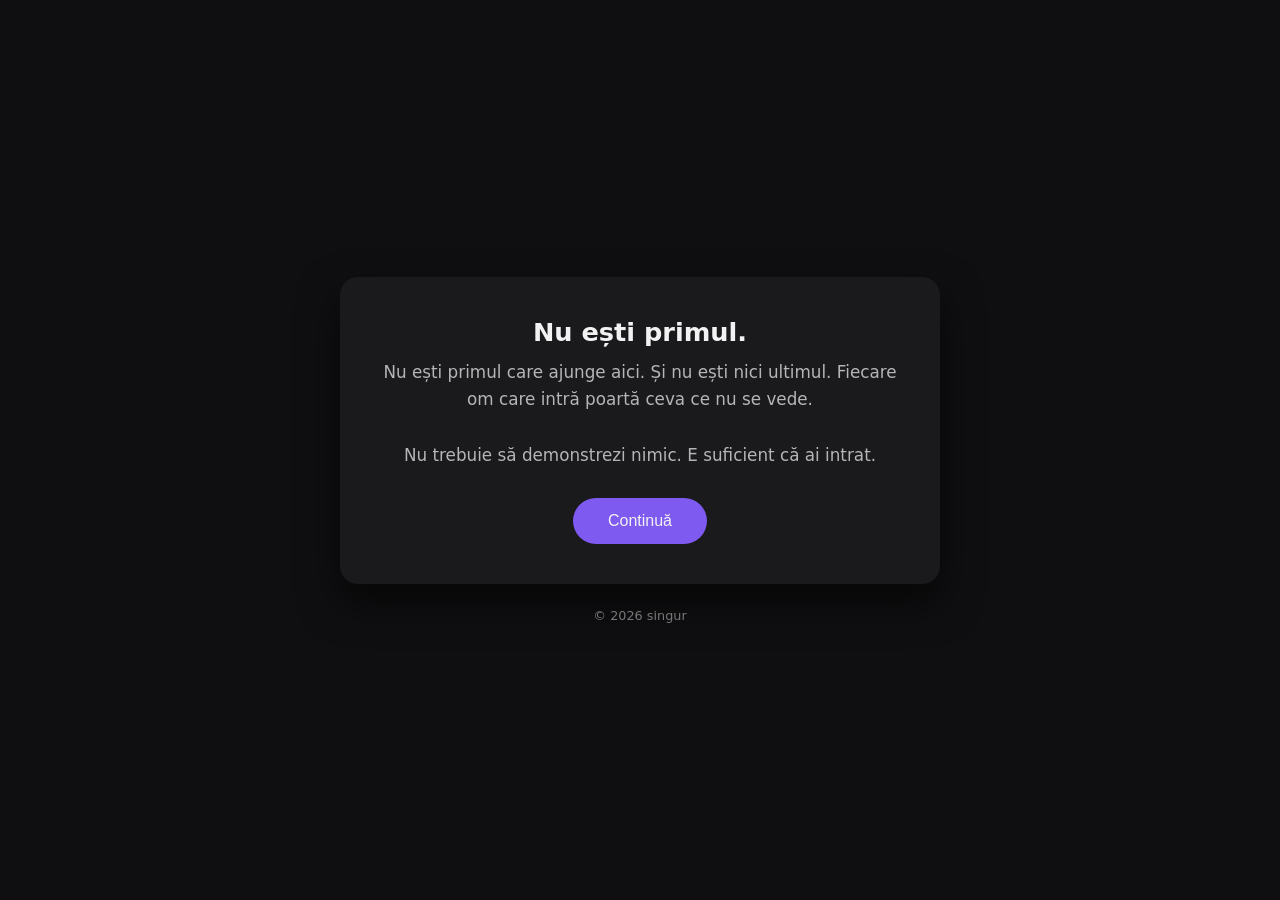
==== camera1.html @ 4a55451b "Update camera1.html" ====
<!DOCTYPE html>
<html lang="ro">
<head>
    <meta charset="UTF-8">
    <title>singur – camera 1</title>
    <link rel="stylesheet" href="style.css">
</head>
<body>
    <div class="main">
        <h2>Nu ești primul.</h2>
        <p>Nu ești primul care ajunge aici. Și nu ești nici ultimul. Fiecare om care intră poartă ceva ce nu se vede.</p>

        <p>Nu trebuie să demonstrezi nimic. E suficient că ai intrat.</p>

        <div class="buttons">
            <a href="camera2.html">
                <button class="primary">Continuă</button>
            </a>
        </div>
    </div>

    <footer>© 2026 singur</footer>
</body>
</html>
---- style.css ----
/* ====== Font & reset ====== */
* {
    box-sizing: border-box;
    margin: 0;
    padding: 0;
}

body {
    font-family: system-ui, -apple-system, BlinkMacSystemFont, "Inter", sans-serif;
    background: #0f0f11;
    color: #f2f2f2;
    min-height: 100vh;

    display: flex;
    flex-direction: column;
    justify-content: center;
    align-items: center;
    text-align: center;

    padding: 1.5rem;
}

/* ====== Container ====== */
.main {
    max-width: 600px;
    width: 100%;
    background: #1a1a1d;
    padding: 2.5rem 2rem;
    border-radius: 18px;
    box-shadow: 0 18px 40px rgba(0, 0, 0, 0.6);
    animation: fadeIn 300ms ease-out;
}

/* ====== Titluri & text ====== */
h1 {
    font-size: 2.4rem;
    margin-bottom: 0.8rem;
}

h2 {
    font-size: 1.6rem;
    margin-bottom: 0.8rem;
}

p {
    font-size: 1.05rem;
    line-height: 1.6;
    color: #b5b5b5;
    margin-bottom: 1.8rem;
}

/* ====== Butoane ====== */
.buttons {
    display: flex;
    gap: 0.8rem;
    justify-content: center;
    flex-wrap: wrap;
}

button {
    font-size: 1rem;
    padding: 0.9rem 2.2rem;
    border-radius: 999px;
    cursor: pointer;
    transition: background 0.22s ease, color 0.22s ease, transform 0.12s ease;
}

/* Primar */
button.primary {
    background: #7f5af0;
    color: #f2f2f2;
    border: none;
}

button.primary:hover {
    background: #6a46d8;
    transform: translateY(-1px);
}

/* Secundar */
button.secondary {
    background: transparent;
    color: #f2f2f2;
    border: 1px solid #f2f2f2;
}

button.secondary:hover {
    background: #f2f2f2;
    color: #0f0f11;
    transform: translateY(-1px);
}

/* ====== Footer ====== */
footer {
    margin-top: 1.5rem;
    font-size: 0.8rem;
    color: #777;
}

/* ====== Animații ====== */
@keyframes fadeIn {
    from {
        opacity: 0;
        transform: translateY(6px);
    }
    to {
        opacity: 1;
        transform: translateY(0);
    }
}

/* ====== Responsive ====== */
@media (max-width: 600px) {
    .main {
        padding: 2rem 1.4rem;
    }

    h1 {
        font-size: 2rem;
    }

    p {
        font-size: 0.98rem;
    }

    button {
        width: 100%;
    }
}
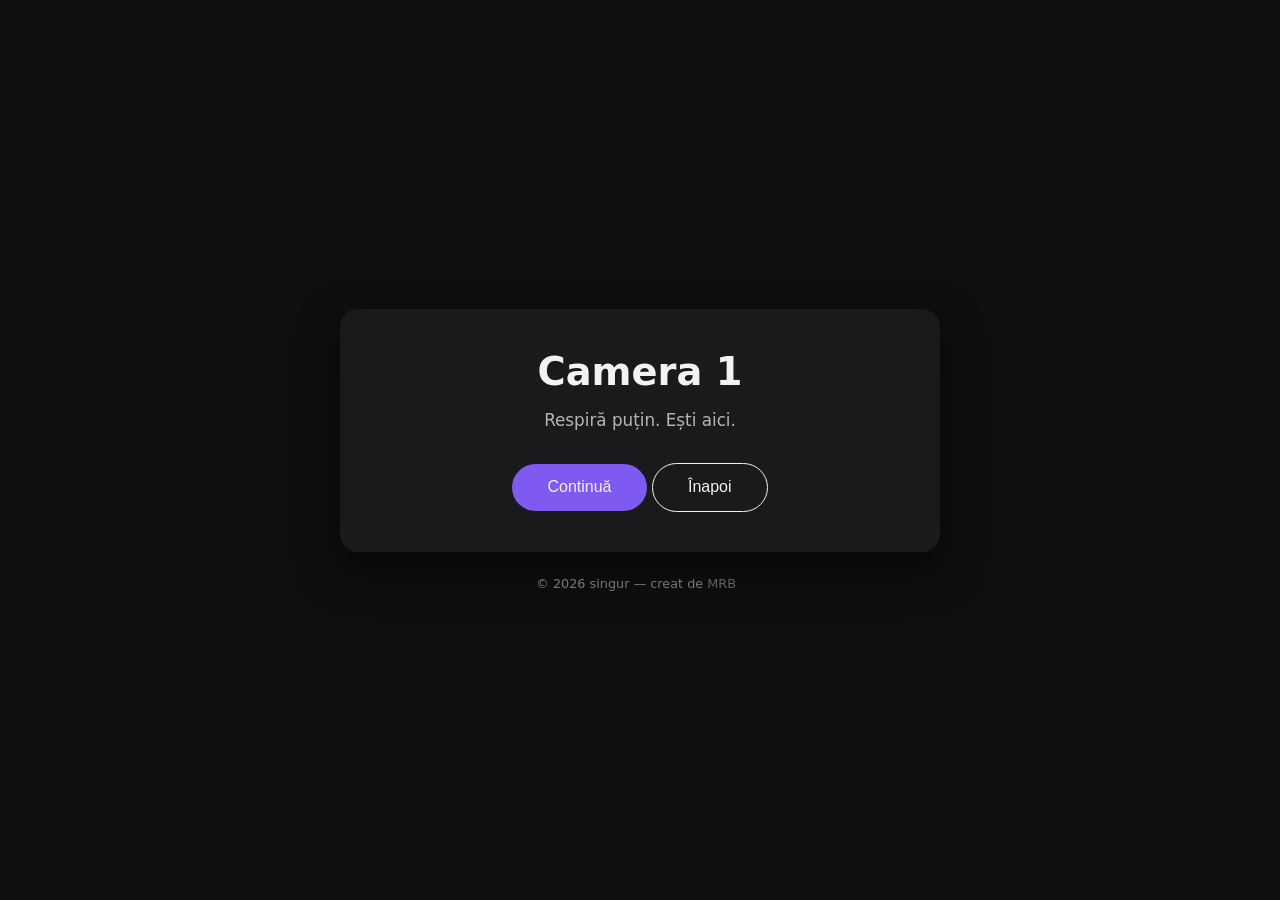
==== commit b86b21b0: "Update camera1.html" ====
--- a/camera1.html
+++ b/camera1.html
@@ -2,23 +2,45 @@
 <html lang="ro">
 <head>
     <meta charset="UTF-8">
-    <title>singur – camera 1</title>
+    <meta name="viewport" content="width=device-width, initial-scale=1.0">
+
+    <title>Camera 1 — singur.blog</title>
+
+    <meta name="description" content="Prima cameră. Un loc liniștit unde începi drumul.">
+    <meta name="keywords" content="camera 1, singur, introspecție">
+    <link rel="canonical" href="https://singur.blog/camera1.html">
+
+    <meta property="og:title" content="Camera 1 — singur.blog">
+    <meta property="og:description" content="Prima cameră. Un loc liniștit unde începi drumul.">
+    <meta property="og:image" content="https://singur.blog/og.png">
+
+    <link rel="icon" type="image/png" href="favicon.png">
     <link rel="stylesheet" href="style.css">
 </head>
+
 <body>
-    <div class="main">
-        <h2>Nu ești primul.</h2>
-        <p>Nu ești primul care ajunge aici. Și nu ești nici ultimul. Fiecare om care intră poartă ceva ce nu se vede.</p>
+    <main class="main">
+        <h1>Camera 1</h1>
+        <p>Respiră puțin. Ești aici.</p>
 
-        <p>Nu trebuie să demonstrezi nimic. E suficient că ai intrat.</p>
+        <nav aria-label="Navigare cameră">
+            <a href="camera2.html"><button class="primary" aria-label="Mergi în camera 2">Continuă</button></a>
+            <a href="index.html"><button class="secondary" aria-label="Înapoi">Înapoi</button></a>
+        </nav>
+    </main>
 
-        <div class="buttons">
-            <a href="camera2.html">
-                <button class="primary">Continuă</button>
-            </a>
-        </div>
-    </div>
+    <footer>
+        © 2026 singur — creat de 
+        <a href="tel:+40700000000" style="color: inherit; text-decoration: none; opacity: 0.8;">
+            MRB
+        </a>
+        <small id="counter" style="opacity:0.4; margin-left:8px;"></small>
+    </footer>
 
-    <footer>© 2026 singur</footer>
+    <script>
+        fetch("https://api.countapi.xyz/hit/singur.blog/visits")
+            .then(r => r.json())
+            .then(d => document.getElementById("counter").textContent = d.value);
+    </script>
 </body>
 </html>
--- a/style.css
+++ b/style.css
@@ -110,20 +110,42 @@
 }
 
 /* ====== Responsive ====== */
+/* ====== Responsive ====== */
 @media (max-width: 600px) {
+
+    body {
+        padding: 0.5rem;
+    }
+
     .main {
-        padding: 2rem 1.4rem;
+        padding: 2.2rem 1.6rem;
+        border-radius: 14px;
     }
 
     h1 {
+        font-size: 2.6rem;
+        line-height: 1.2;
+    }
+
+    h2 {
         font-size: 2rem;
+        line-height: 1.3;
     }
 
     p {
-        font-size: 0.98rem;
+        font-size: 1.25rem;
+        line-height: 1.7;
+        margin-bottom: 2rem;
     }
 
     button {
         width: 100%;
+        font-size: 1.25rem;
+        padding: 1.2rem 1.4rem;
+    }
+
+    .buttons {
+        flex-direction: column;
+        gap: 1rem;
     }
 }
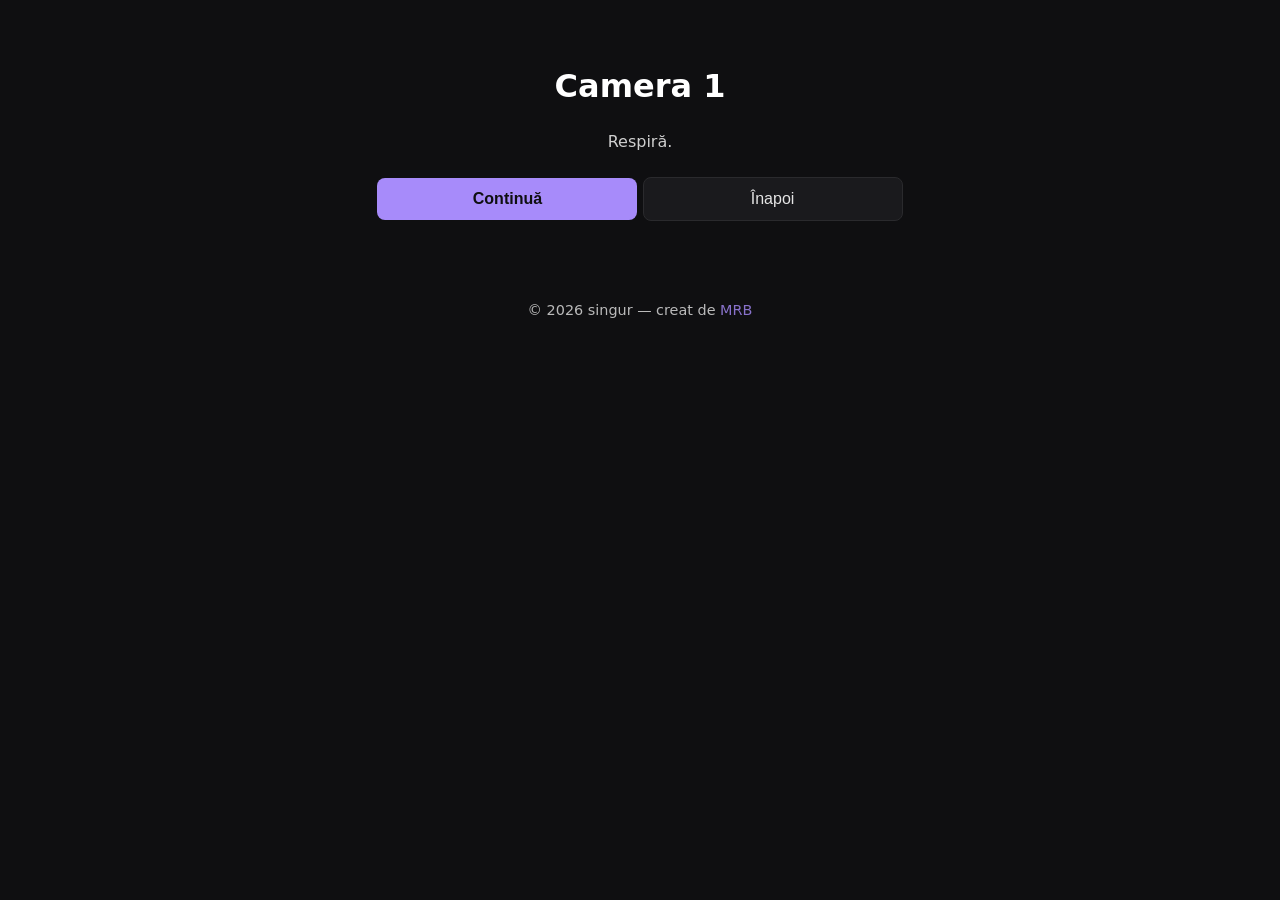
==== commit 77d79d44: "Update camera1.html" ====
--- a/camera1.html
+++ b/camera1.html
@@ -6,12 +6,11 @@
 
     <title>Camera 1 — singur.blog</title>
 
-    <meta name="description" content="Prima cameră. Un loc liniștit unde începi drumul.">
-    <meta name="keywords" content="camera 1, singur, introspecție">
+    <meta name="description" content="Camera 1. Primul pas.">
     <link rel="canonical" href="https://singur.blog/camera1.html">
 
     <meta property="og:title" content="Camera 1 — singur.blog">
-    <meta property="og:description" content="Prima cameră. Un loc liniștit unde începi drumul.">
+    <meta property="og:description" content="Camera 1. Primul pas.">
     <meta property="og:image" content="https://singur.blog/og.png">
 
     <link rel="icon" type="image/png" href="favicon.png">
@@ -21,26 +20,24 @@
 <body>
     <main class="main">
         <h1>Camera 1</h1>
-        <p>Respiră puțin. Ești aici.</p>
+        <p>Respiră.</p>
 
         <nav aria-label="Navigare cameră">
-            <a href="camera2.html"><button class="primary" aria-label="Mergi în camera 2">Continuă</button></a>
-            <a href="index.html"><button class="secondary" aria-label="Înapoi">Înapoi</button></a>
+            <a href="camera2.html"><button class="primary">Continuă</button></a>
+            <a href="index.html"><button class="secondary">Înapoi</button></a>
         </nav>
     </main>
 
     <footer>
         © 2026 singur — creat de 
-        <a href="tel:+40700000000" style="color: inherit; text-decoration: none; opacity: 0.8;">
-            MRB
-        </a>
-        <small id="counter" style="opacity:0.4; margin-left:8px;"></small>
+        <a href="tel:+40700000000">MRB</a>
+        <small id="counter"></small>
     </footer>
 
     <script>
         fetch("https://api.countapi.xyz/hit/singur.blog/visits")
             .then(r => r.json())
-            .then(d => document.getElementById("counter").textContent = d.value);
+            .then(d => counter.textContent = d.value);
     </script>
 </body>
 </html>
--- a/style.css
+++ b/style.css
@@ -1,151 +1,168 @@
-/* ====== Font & reset ====== */
-* {
-    box-sizing: border-box;
+/* ============================
+   BAZĂ
+============================ */
+
+html, body {
     margin: 0;
     padding: 0;
+    background-color: #0f0f11;
+    color: #e5e5e5;
+    font-family: system-ui, -apple-system, BlinkMacSystemFont, "Segoe UI", Roboto, sans-serif;
+    line-height: 1.6;
 }
 
-body {
-    font-family: system-ui, -apple-system, BlinkMacSystemFont, "Inter", sans-serif;
-    background: #0f0f11;
-    color: #f2f2f2;
-    min-height: 100vh;
-
-    display: flex;
-    flex-direction: column;
-    justify-content: center;
-    align-items: center;
-    text-align: center;
-
-    padding: 1.5rem;
+/* Contrast optimizat */
+p, label, small {
+    color: #cfcfcf;
 }
 
-/* ====== Container ====== */
+/* ============================
+   STRUCTURĂ
+============================ */
+
 .main {
     max-width: 600px;
-    width: 100%;
-    background: #1a1a1d;
-    padding: 2.5rem 2rem;
-    border-radius: 18px;
-    box-shadow: 0 18px 40px rgba(0, 0, 0, 0.6);
-    animation: fadeIn 300ms ease-out;
+    margin: 0 auto;
+    padding: 2.5rem 1.5rem;
+    text-align: center;
 }
 
-/* ====== Titluri & text ====== */
 h1 {
-    font-size: 2.4rem;
-    margin-bottom: 0.8rem;
+    font-size: 2rem;
+    margin-bottom: 1rem;
+    color: #ffffff;
 }
 
-h2 {
-    font-size: 1.6rem;
-    margin-bottom: 0.8rem;
+/* ============================
+   BUTOANE
+============================ */
+
+button {
+    padding: 0.75rem 1.4rem;
+    border-radius: 8px;
+    border: none;
+    cursor: pointer;
+    font-size: 1rem;
+    margin: 0.4rem 0;
+    width: 100%;
+    max-width: 260px;
+    transition: opacity 0.2s ease, transform 0.15s ease;
 }
 
-p {
-    font-size: 1.05rem;
-    line-height: 1.6;
-    color: #b5b5b5;
-    margin-bottom: 1.8rem;
+/* accesibilitate: focus vizibil */
+button:focus-visible {
+    outline: 2px solid #a78bfa;
+    outline-offset: 3px;
 }
 
-/* ====== Butoane ====== */
-.buttons {
-    display: flex;
-    gap: 0.8rem;
-    justify-content: center;
-    flex-wrap: wrap;
+/* buton principal */
+.primary {
+    background-color: #a78bfa;
+    color: #0f0f11;
+    font-weight: 600;
 }
 
-button {
-    font-size: 1rem;
-    padding: 0.9rem 2.2rem;
-    border-radius: 999px;
-    cursor: pointer;
-    transition: background 0.22s ease, color 0.22s ease, transform 0.12s ease;
-}
-
-/* Primar */
-button.primary {
-    background: #7f5af0;
-    color: #f2f2f2;
-    border: none;
-}
-
-button.primary:hover {
-    background: #6a46d8;
+.primary:hover {
+    opacity: 0.9;
     transform: translateY(-1px);
 }
 
-/* Secundar */
-button.secondary {
-    background: transparent;
-    color: #f2f2f2;
-    border: 1px solid #f2f2f2;
+/* buton secundar */
+.secondary {
+    background-color: #1a1a1d;
+    color: #e5e5e5;
+    border: 1px solid #2a2a2d;
 }
 
-button.secondary:hover {
-    background: #f2f2f2;
-    color: #0f0f11;
+.secondary:hover {
+    opacity: 0.85;
     transform: translateY(-1px);
 }
 
-/* ====== Footer ====== */
-footer {
-    margin-top: 1.5rem;
-    font-size: 0.8rem;
-    color: #777;
+/* ============================
+   TEXTAREA
+============================ */
+
+textarea {
+    width: 100%;
+    height: 200px;
+    background-color: #1a1a1d;
+    color: #e5e5e5;
+    border: 1px solid #2a2a2d;
+    border-radius: 8px;
+    padding: 1rem;
+    font-size: 1rem;
+    resize: vertical;
+    margin-bottom: 1rem;
 }
 
-/* ====== Animații ====== */
-@keyframes fadeIn {
-    from {
-        opacity: 0;
-        transform: translateY(6px);
-    }
-    to {
-        opacity: 1;
-        transform: translateY(0);
-    }
+/* accesibilitate: focus vizibil */
+textarea:focus-visible {
+    outline: 2px solid #a78bfa;
+    outline-offset: 3px;
 }
 
-/* ====== Responsive ====== */
-/* ====== Responsive ====== */
-@media (max-width: 600px) {
+/* ============================
+   PRE (povestea ta)
+============================ */
 
-    body {
-        padding: 0.5rem;
-    }
+pre {
+    white-space: pre-wrap;
+    background-color: #1a1a1d;
+    padding: 1rem;
+    border-radius: 8px;
+    border: 1px solid #2a2a2d;
+    color: #e5e5e5;
+    text-align: left;
+    font-size: 1rem;
+}
 
-    .main {
-        padding: 2.2rem 1.6rem;
-        border-radius: 14px;
-    }
+/* ============================
+   FOOTER
+============================ */
 
-    h1 {
-        font-size: 2.6rem;
-        line-height: 1.2;
-    }
+footer {
+    text-align: center;
+    padding: 2rem 1rem;
+    font-size: 0.9rem;
+    opacity: 0.8;
+}
 
-    h2 {
-        font-size: 2rem;
-        line-height: 1.3;
-    }
+footer a {
+    color: #a78bfa;
+    text-decoration: none;
+}
 
-    p {
-        font-size: 1.25rem;
-        line-height: 1.7;
-        margin-bottom: 2rem;
-    }
+footer a:hover {
+    opacity: 0.9;
+}
 
-    button {
-        width: 100%;
-        font-size: 1.25rem;
-        padding: 1.2rem 1.4rem;
-    }
+/* ============================
+   LINKURI
+============================ */
 
-    .buttons {
-        flex-direction: column;
-        gap: 1rem;
-    }
+a {
+    text-decoration: none;
 }
+
+/* ============================
+   ANIMAȚIA PUNCTULUI (DOT)
+============================ */
+
+.dot {
+    width: 10px;
+    height: 10px;
+    background-color: #a78bfa;
+    border-radius: 50%;
+    display: inline-block;
+    margin-left: 6px;
+    vertical-align: middle;
+    opacity: 0.9;
+    animation: pulse 2.8s ease-in-out infinite;
+}
+
+@keyframes pulse {
+    0% { transform: scale(1); opacity: 0.9; }
+    50% { transform: scale(1.35); opacity: 1; }
+    100% { transform: scale(1); opacity: 0.9; }
+}
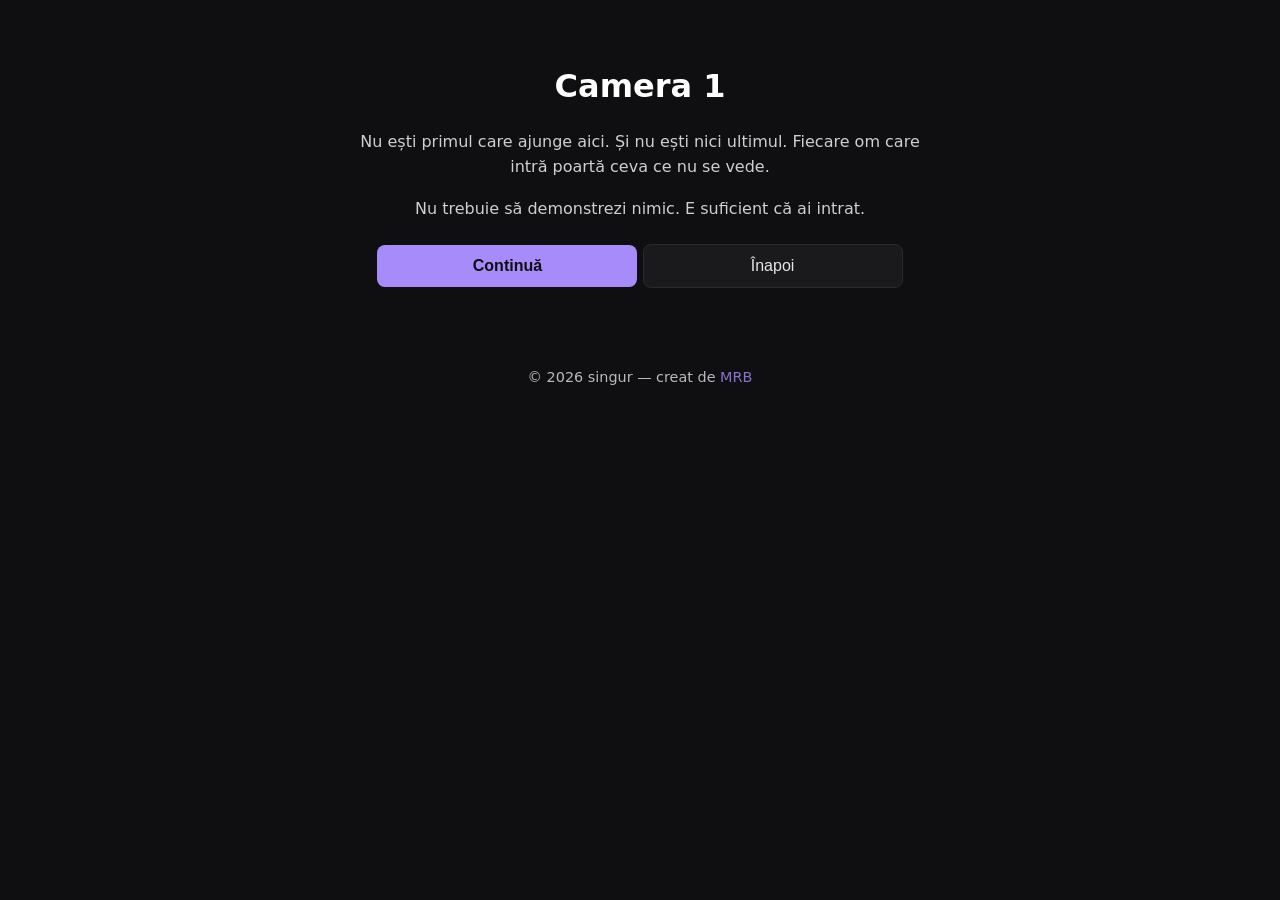
==== commit 476ffb4d: "Update camera1.html" ====
--- a/camera1.html
+++ b/camera1.html
@@ -20,7 +20,16 @@
 <body>
     <main class="main">
         <h1>Camera 1</h1>
-        <p>Respiră.</p>
+
+        <p>
+            Nu ești primul care ajunge aici. Și nu ești nici ultimul.  
+            Fiecare om care intră poartă ceva ce nu se vede.
+        </p>
+
+        <p>
+            Nu trebuie să demonstrezi nimic.  
+            E suficient că ai intrat.
+        </p>
 
         <nav aria-label="Navigare cameră">
             <a href="camera2.html"><button class="primary">Continuă</button></a>
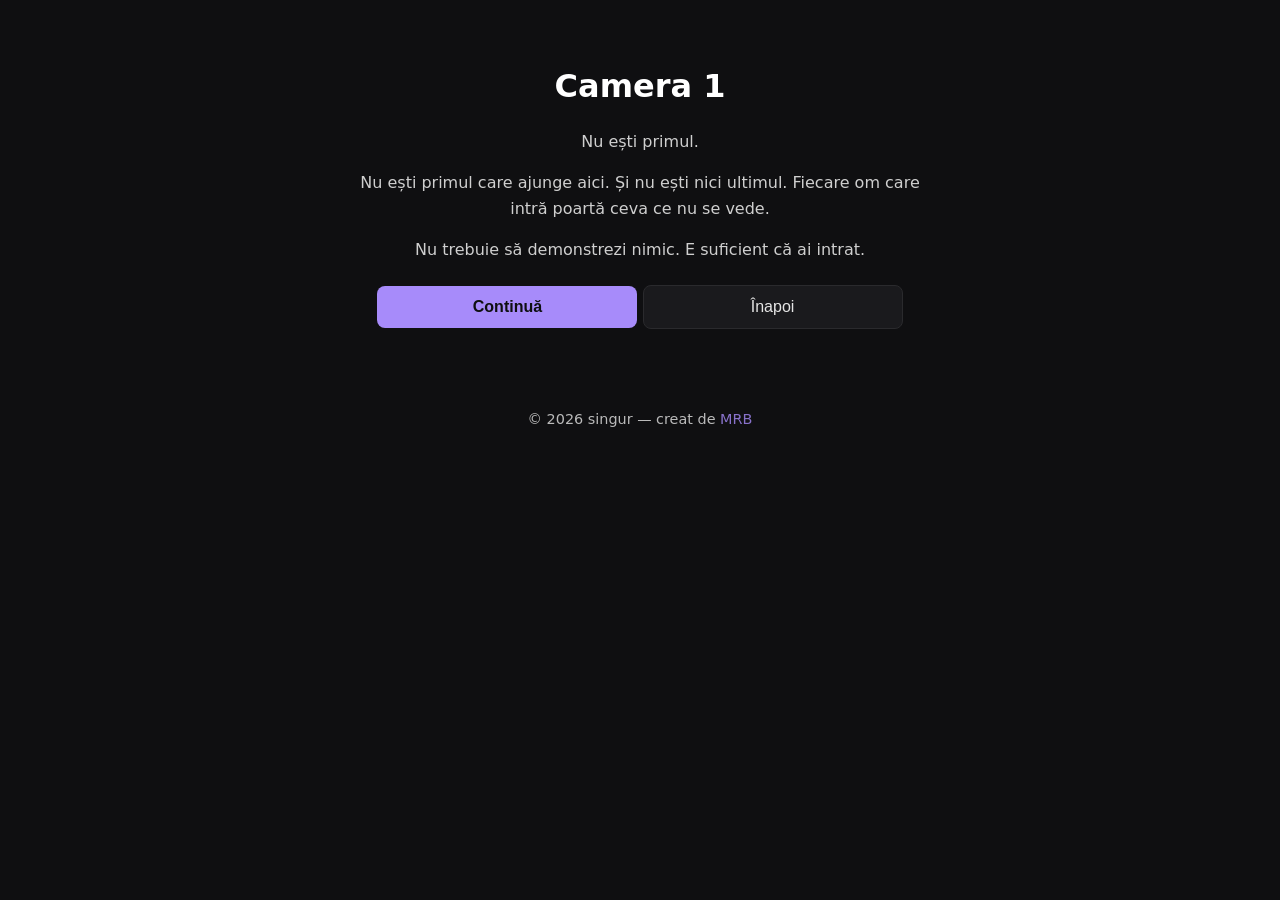
==== commit a2ad9cc5: "Update camera1.html" ====
--- a/camera1.html
+++ b/camera1.html
@@ -20,6 +20,8 @@
 <body>
     <main class="main">
         <h1>Camera 1</h1>
+
+        <p>Nu ești primul.</p>
 
         <p>
             Nu ești primul care ajunge aici. Și nu ești nici ultimul.  
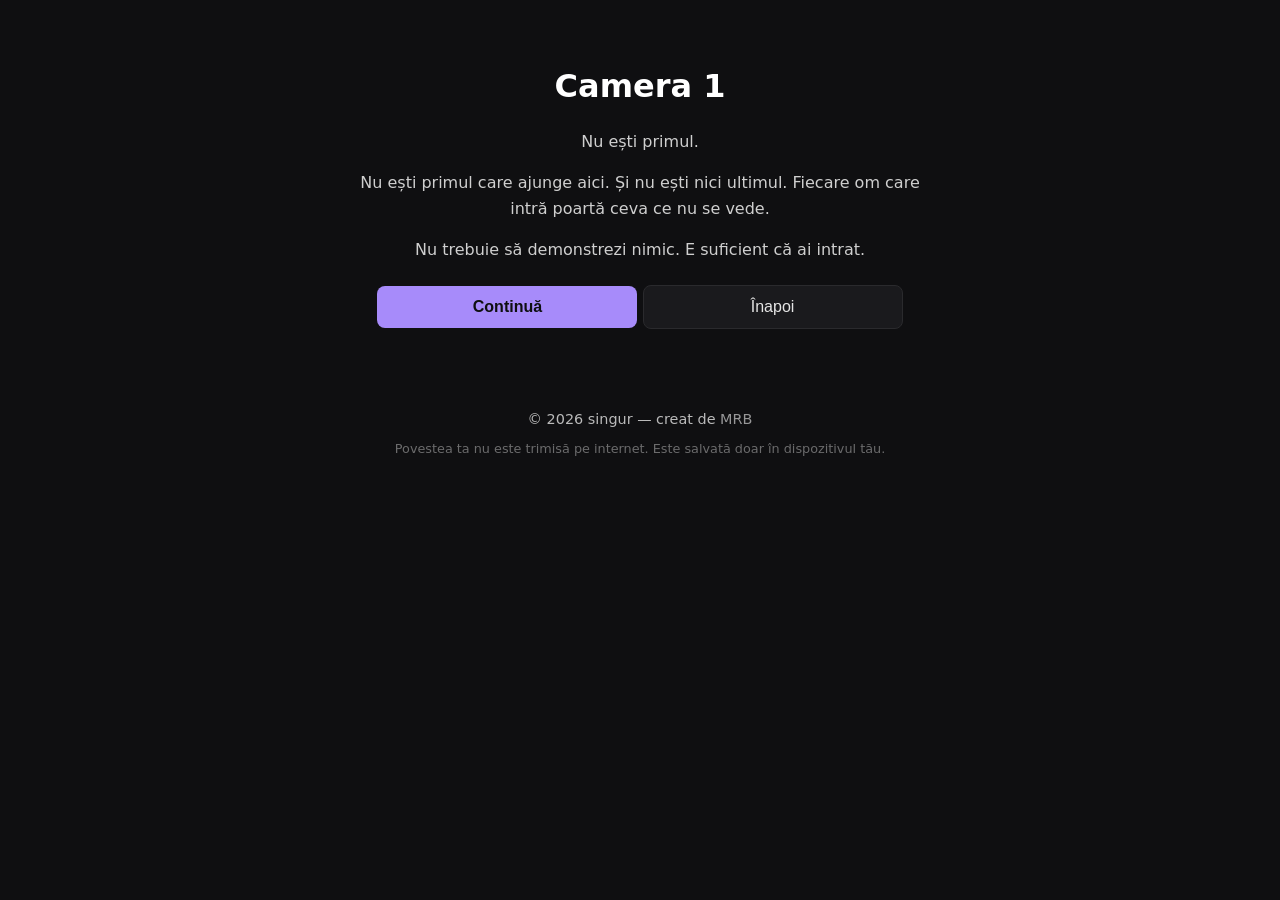
==== commit 41c76243: "Update camera1.html" ====
--- a/camera1.html
+++ b/camera1.html
@@ -39,16 +39,18 @@
         </nav>
     </main>
 
-    <footer>
-        © 2026 singur — creat de 
-        <a href="tel:+40700000000">MRB</a>
-        <small id="counter"></small>
-    </footer>
+   <footer>
+    © 2026 singur — creat de 
+    <a href="tel:+40774022381" style="color: inherit; text-decoration: none; cursor: pointer; opacity: 0.8;">
+        MRB
+    </a>
 
-    <script>
-        fetch("https://api.countapi.xyz/hit/singur.blog/visits")
-            .then(r => r.json())
-            .then(d => counter.textContent = d.value);
-    </script>
+    <p style="font-size: 0.8rem; opacity: 0.6; margin-top: 0.5rem;">
+        Povestea ta nu este trimisă pe internet. Este salvată doar în dispozitivul tău.
+    </p>
+</footer>
+
+
+    
 </body>
 </html>
